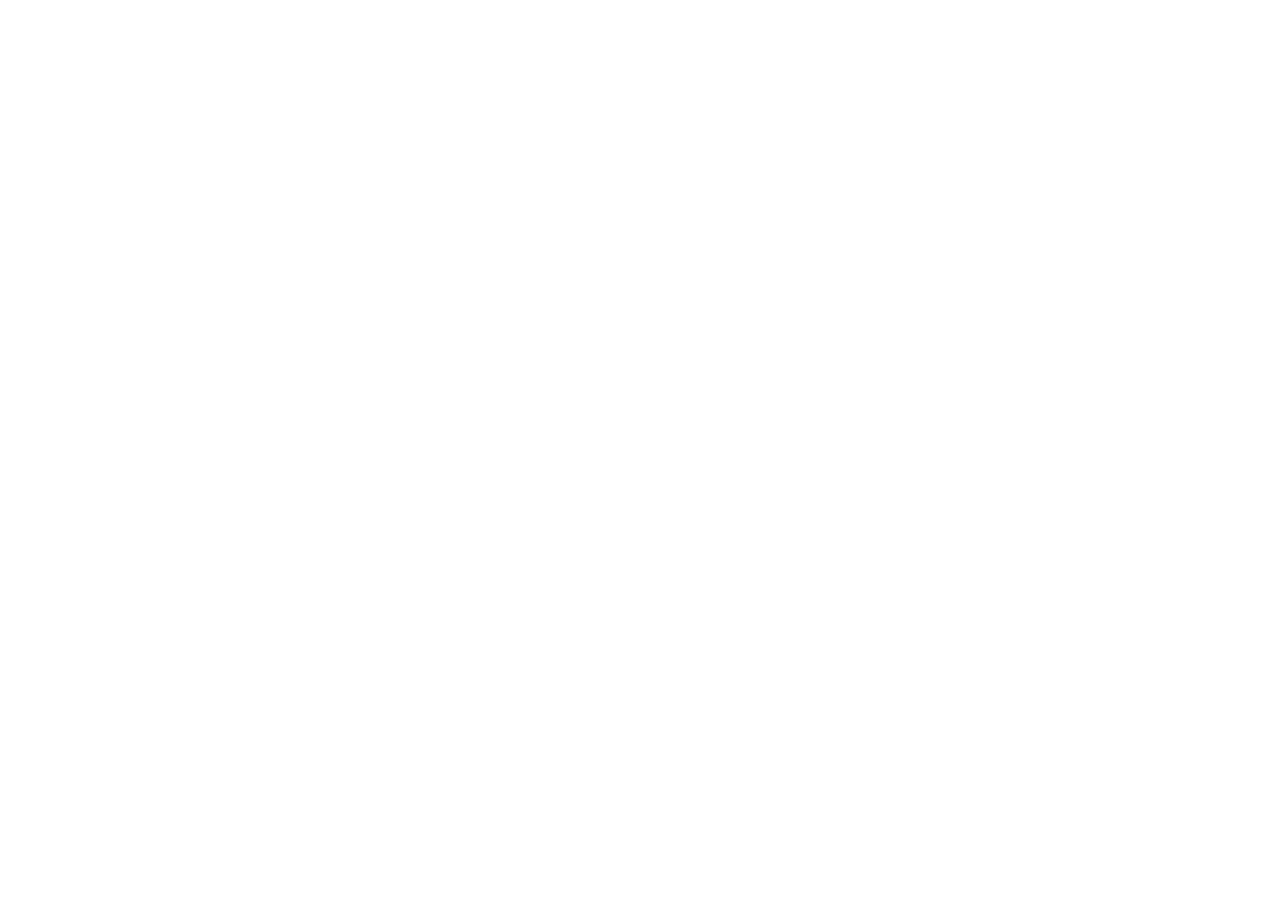
==== Ejercicio_2/index.html @ 14623f61 "inicio de ajedrez" ====
<!DOCTYPE html>
<html lang="en">
<head>
    <meta charset="UTF-8">
    <meta name="viewport" content="width=device-width, initial-scale=1.0">
    <meta http-equiv="X-UA-Compatible" content="ie=edge">
    <link rel="stylesheet" href="style.css" type="text/css">
    <title>Ajerdrez</title>
</head>
<body>
    <div>
        <table>
            <tr>
                <td></td>
                <td></td>
                <td></td>
                <td></td>
                <td></td>
                <td></td>
                <td></td>
                <td></td>
            </tr>

            <tr>
                <td></td>
                <td></td>
                <td></td>
                <td></td>
                <td></td>
                <td></td>
                <td></td>
                <td></td>
            </tr>

            <tr>
                <td></td>
                <td></td>
                <td></td>
                <td></td>
                <td></td>
                <td></td>
                <td></td>
                <td></td>
            </tr>

            <tr>
                <td></td>
                <td></td>
                <td></td>
                <td></td>
                <td></td>
                <td></td>
                <td></td>
                <td></td>
            </tr>

            <tr>
                <td></td>
                <td></td>
                <td></td>
                <td></td>
                <td></td>
                <td></td>
                <td></td>
                <td></td>
            </tr>

            <tr>
                <td></td>
                <td></td>
                <td></td>
                <td></td>
                <td></td>
                <td></td>
                <td></td>
                <td></td>
            </tr>

            <tr>
                <td></td>
                <td></td>
                <td></td>
                <td></td>
                <td></td>
                <td></td>
                <td></td>
                <td></td>
            </tr>

            <tr>
                <td></td>
                <td></td>
                <td></td>
                <td></td>
                <td></td>
                <td></td>
                <td></td>
                <td></td>
            </tr>
        </table>
    </div>
</body>
</html>
---- Ejercicio_2/style.css ----
.black-block{
    
}
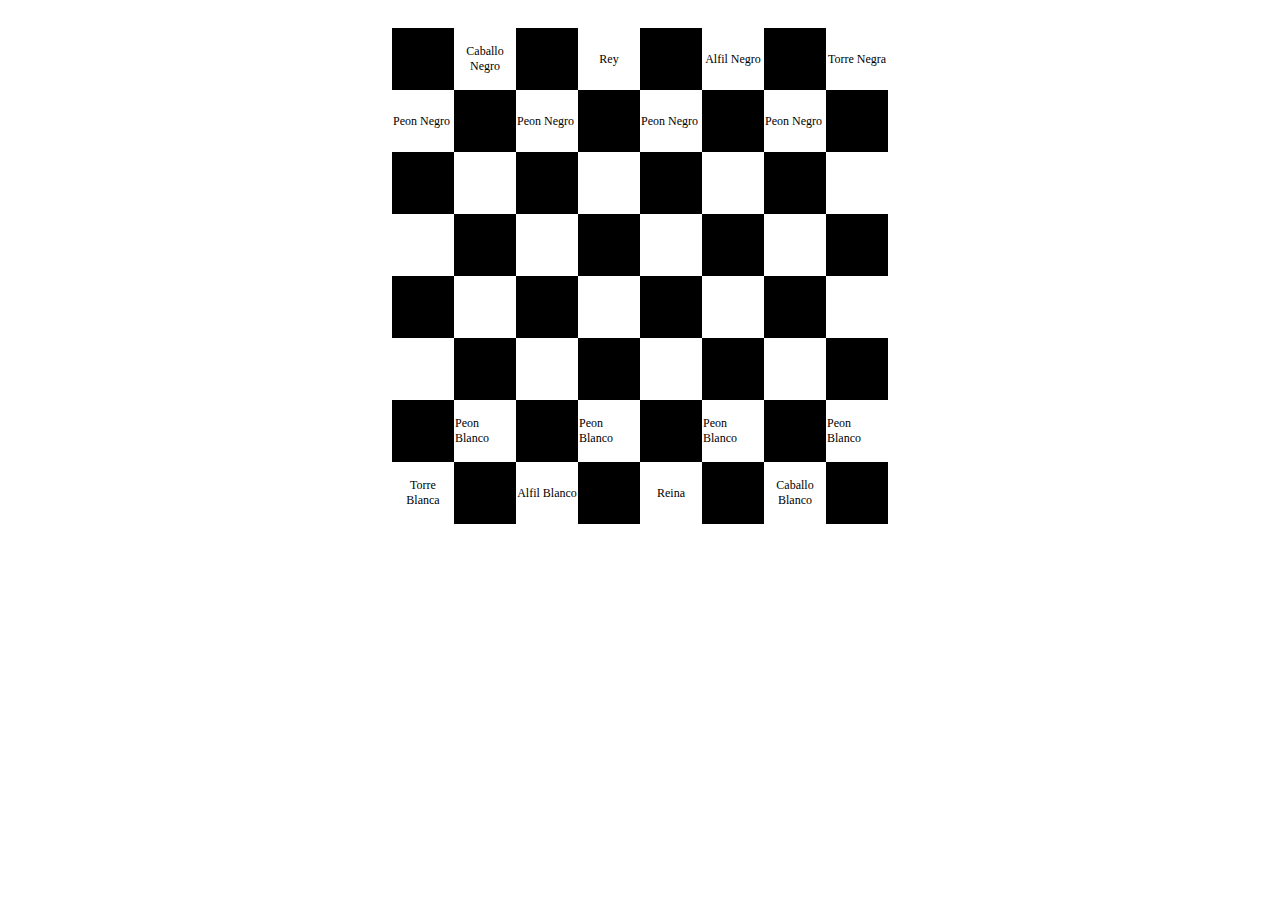
==== commit 44370c7b: "avance" ====
--- a/Ejercicio_2/index.html
+++ b/Ejercicio_2/index.html
@@ -5,99 +5,92 @@
     <meta name="viewport" content="width=device-width, initial-scale=1.0">
     <meta http-equiv="X-UA-Compatible" content="ie=edge">
     <link rel="stylesheet" href="style.css" type="text/css">
-    <title>Ajerdrez</title>
+    <title>Ajedrez</title>
 </head>
 <body>
-    <div>
-        <table>
-            <tr>
-                <td></td>
-                <td></td>
-                <td></td>
-                <td></td>
-                <td></td>
-                <td></td>
-                <td></td>
-                <td></td>
-            </tr>
+   <table>
+       <tr>
+           <td><p>Torre Negra</p></td>
+           <td><p>Caballo Negro</p></td>
+           <td><p>Alfil Negro</p></td>
+           <td><p>Rey</p></td>
+           <td><p>Reina</p></td>
+           <td><p>Alfil Negro</p></td>
+           <td><p>Caballo Negro</p></td>
+           <td><p>Torre Negra</p></td>
+       </tr>
 
-            <tr>
-                <td></td>
-                <td></td>
-                <td></td>
-                <td></td>
-                <td></td>
-                <td></td>
-                <td></td>
-                <td></td>
-            </tr>
+       <tr>
+           <td>Peon Negro</td>
+           <td>Peon Negro</td>
+           <td>Peon Negro</td>
+           <td>Peon Negro</td>
+           <td>Peon Negro</td>
+           <td>Peon Negro</td>
+           <td>Peon Negro</td>
+           <td>Peon Negro</td>
+       </tr>
+       <tr>
+        <td></td>
+        <td></td>
+        <td></td>
+        <td></td>
+        <td></td>
+        <td></td>
+        <td></td>
+        <td></td>
+    </tr>
+    <tr>
+        <td></td>
+        <td></td>
+        <td></td>
+        <td></td>
+        <td></td>
+        <td></td>
+        <td></td>
+        <td></td>
+    </tr>
+    <tr>
+        <td></td>
+        <td></td>
+        <td></td>
+        <td></td>
+        <td></td>
+        <td></td>
+        <td></td>
+        <td></td>
+    </tr>
+    <tr>
+        <td></td>
+        <td></td>
+        <td></td>
+        <td></td>
+        <td></td>
+        <td></td>
+        <td></td>
+        <td></td>
+    </tr>
+    <tr>
+        <td>Peon Blanco</td>
+        <td>Peon Blanco</td>
+        <td>Peon Blanco</td>
+        <td>Peon Blanco</td>
+        <td>Peon Blanco</td>
+        <td>Peon Blanco</td>
+        <td>Peon Blanco</td>
+        <td>Peon Blanco</td>
+    </tr>
+    <tr>
+        <td><p>Torre Blanca</p></td>
+        <td><p>Caballo Blanco</p></td>
+        <td><p>Alfil Blanco</p></td>
+        <td><p>Rey</p></td>
+        <td><p>Reina</p></td>
+        <td><p>Alfil Blanco</p></td>
+        <td><p>Caballo Blanco</p></td>
+        <td><p>Torre Blanca</p></td>
+    </tr>
 
-            <tr>
-                <td></td>
-                <td></td>
-                <td></td>
-                <td></td>
-                <td></td>
-                <td></td>
-                <td></td>
-                <td></td>
-            </tr>
-
-            <tr>
-                <td></td>
-                <td></td>
-                <td></td>
-                <td></td>
-                <td></td>
-                <td></td>
-                <td></td>
-                <td></td>
-            </tr>
-
-            <tr>
-                <td></td>
-                <td></td>
-                <td></td>
-                <td></td>
-                <td></td>
-                <td></td>
-                <td></td>
-                <td></td>
-            </tr>
-
-            <tr>
-                <td></td>
-                <td></td>
-                <td></td>
-                <td></td>
-                <td></td>
-                <td></td>
-                <td></td>
-                <td></td>
-            </tr>
-
-            <tr>
-                <td></td>
-                <td></td>
-                <td></td>
-                <td></td>
-                <td></td>
-                <td></td>
-                <td></td>
-                <td></td>
-            </tr>
-
-            <tr>
-                <td></td>
-                <td></td>
-                <td></td>
-                <td></td>
-                <td></td>
-                <td></td>
-                <td></td>
-                <td></td>
-            </tr>
-        </table>
-    </div>
+   </table>
 </body>
 </html>--- a/Ejercicio_2/style.css
+++ b/Ejercicio_2/style.css
@@ -1,3 +1,42 @@
-.black-block{
+body {
+	background: none;
+	padding: 20px;
+}
+
+table {
+	margin: 0 auto;
+	border-collapse: collapse;
+	background: black;
+}
+td {
+    width: 5em; height: 5em;
+    font-size: 12px;
+    visibility: visible;
+}
+
+tr:nth-child(odd) td:nth-child(even), tr:nth-child(even) td:nth-child(odd) {
+    background: white;
     
+}
+
+tr:nth-child(even) td:nth-child(even), tr:nth-child(odd) td:nth-child(odd) {
+    background: black;
+    
+}
+
+/*tr:nth-child(even) td:nth-child(odd), tr:nth-child(odd) td:nth-child(even) {
+    background: black;
+    color: white;
+}*/
+
+
+
+tr>td>p:hover{
+    visibility: visible;
+    color: blue;
+}
+
+td>p{
+    text-align: center;
+    visibility: visible;
 }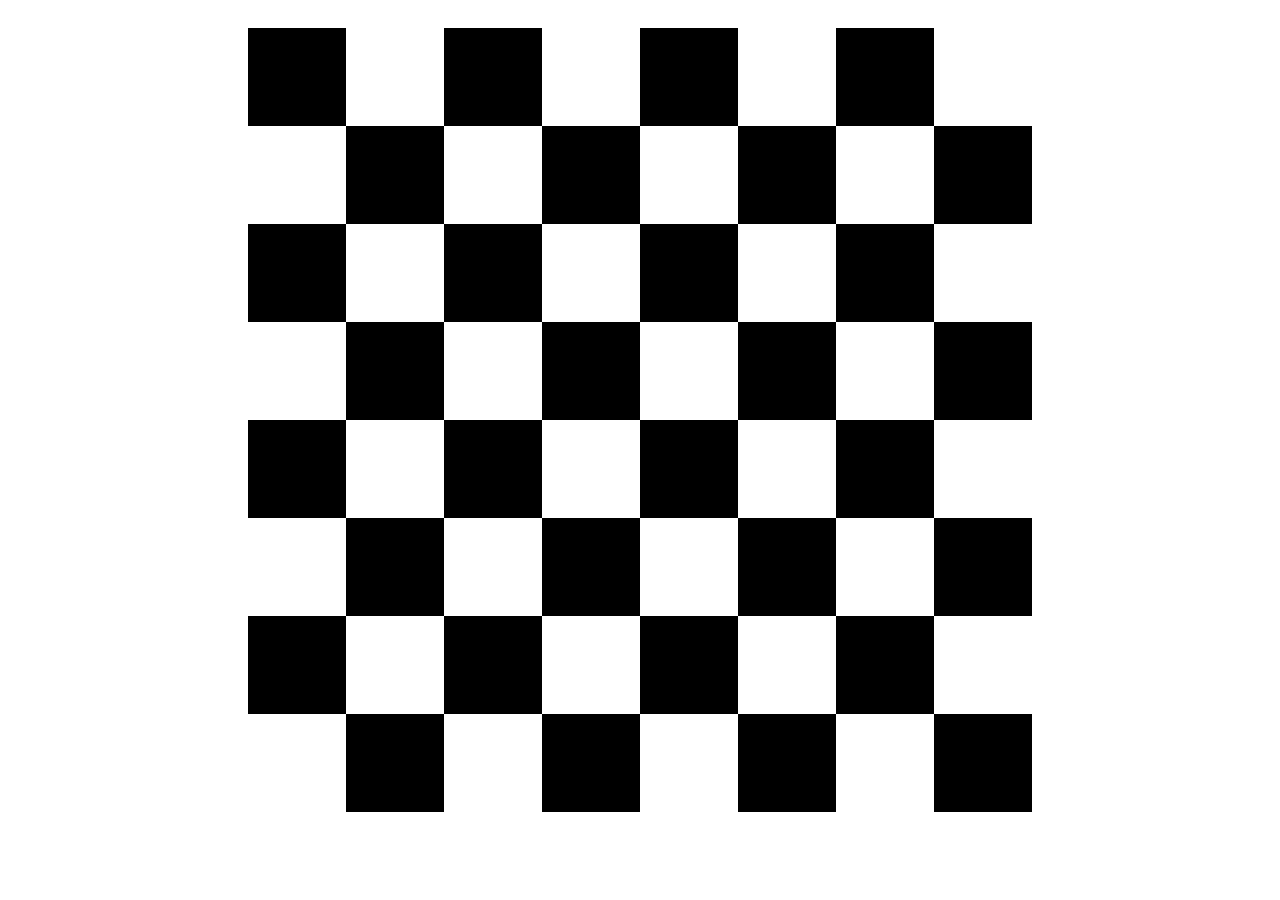
==== commit 95a1862c: "ajedrez terminado" ====
--- a/Ejercicio_2/index.html
+++ b/Ejercicio_2/index.html
@@ -21,14 +21,14 @@
        </tr>
 
        <tr>
-           <td>Peon Negro</td>
-           <td>Peon Negro</td>
-           <td>Peon Negro</td>
-           <td>Peon Negro</td>
-           <td>Peon Negro</td>
-           <td>Peon Negro</td>
-           <td>Peon Negro</td>
-           <td>Peon Negro</td>
+           <td><p>Peon Negro</p></td>
+           <td><p>Peon Negro</p></td>
+           <td><p>Peon Negro</p></td>
+           <td><p>Peon Negro</p></td>
+           <td><p>Peon Negro</p></td>
+           <td><p>Peon Negro</p></td>
+           <td><p>Peon Negro</p></td>
+           <td><p>Peon Negro</p></td>
        </tr>
        <tr>
         <td></td>
@@ -71,14 +71,14 @@
         <td></td>
     </tr>
     <tr>
-        <td>Peon Blanco</td>
-        <td>Peon Blanco</td>
-        <td>Peon Blanco</td>
-        <td>Peon Blanco</td>
-        <td>Peon Blanco</td>
-        <td>Peon Blanco</td>
-        <td>Peon Blanco</td>
-        <td>Peon Blanco</td>
+        <td><p>Peon Blanco</p></td>
+        <td><p>Peon Blanco</p></td>
+        <td><p>Peon Blanco</p></td>
+        <td><p>Peon Blanco</p></td>
+        <td><p>Peon Blanco</p></td>
+        <td><p>Peon Blanco</p></td>
+        <td><p>Peon Blanco</p></td>
+        <td><p>Peon Blanco</p></td>
     </tr>
     <tr>
         <td><p>Torre Blanca</p></td>
--- a/Ejercicio_2/style.css
+++ b/Ejercicio_2/style.css
@@ -9,7 +9,7 @@
 	background: black;
 }
 td {
-    width: 5em; height: 5em;
+    width: 8em; height: 8em;
     font-size: 12px;
     visibility: visible;
 }
@@ -31,12 +31,18 @@
 
 
 
-tr>td>p:hover{
+tr>td:hover p{
     visibility: visible;
-    color: blue;
+
+}
+
+tr>td:hover{
+    background-color: red;
+
 }
 
 td>p{
+    color: blueviolet;
     text-align: center;
-    visibility: visible;
+    visibility: hidden;
 }